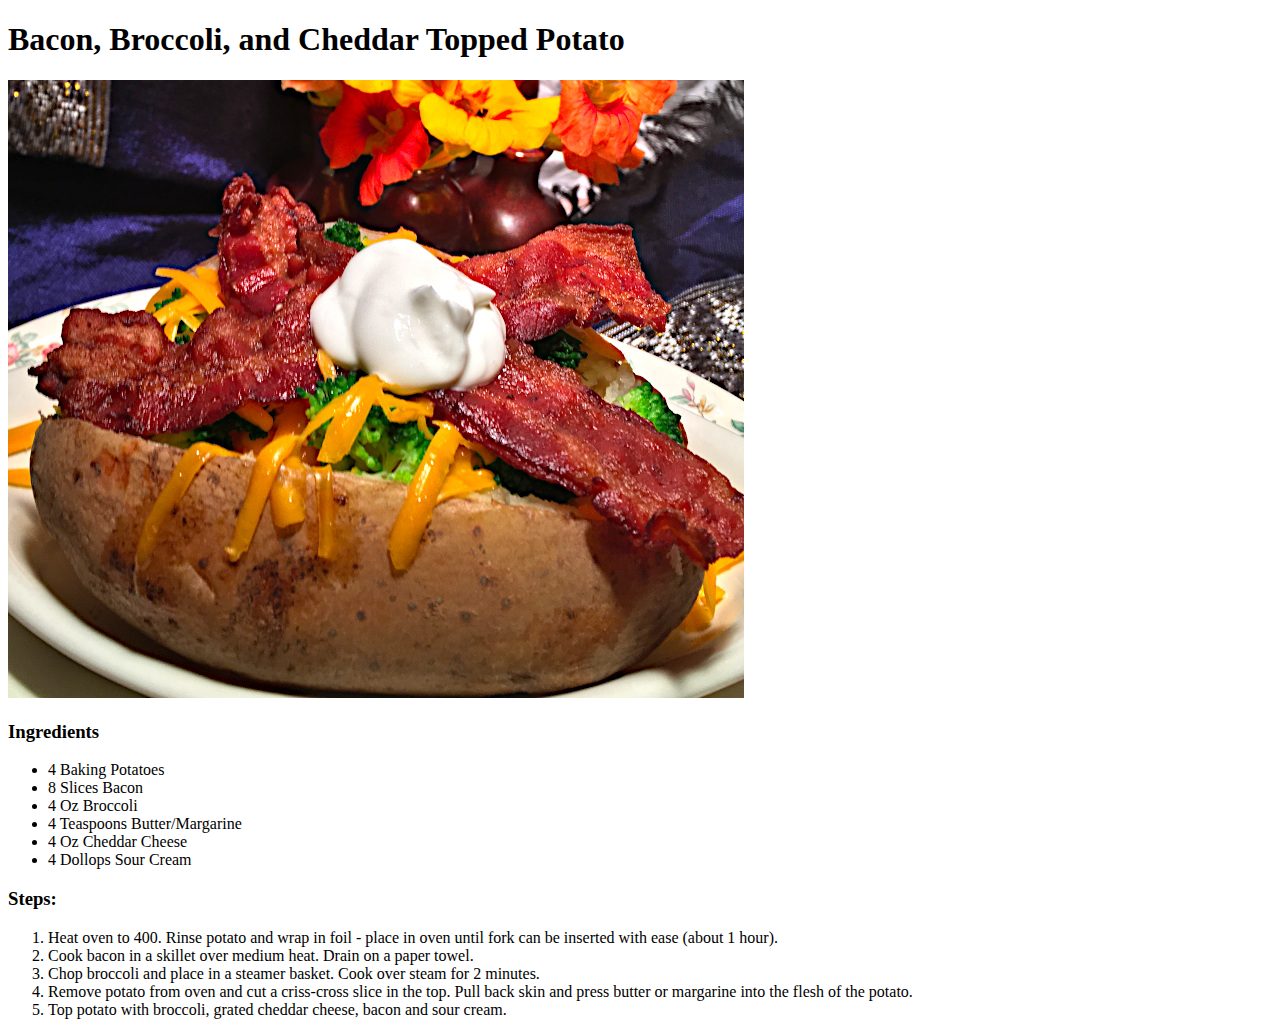
==== recipes/loaded_potato.html @ e85f409a "Added index, 2 recipeswith images" ====
<!DOCTYPE html>
<html>
    <head>
        <meta charset="UTF-8">
        <title>Bacon, Broccoli, and Cheddar Topped Potato</title>
    </head>

    <body>
        <h1>Bacon, Broccoli, and Cheddar Topped Potato</h1>
        <img src="../images/Bacon-Broccoli-and-Cheddar-Topped-Potato.jpg" a="bacon broccoli and cheddar topped potato">
        <h3>Ingredients</h3>
        <ul>
            <li>4 Baking Potatoes</li>
            <li>8 Slices Bacon</li>
            <li>4 Oz Broccoli</li>
            <li>4 Teaspoons Butter/Margarine</li>
            <li>4 Oz Cheddar Cheese</li>
            <li>4 Dollops Sour Cream</li>
        </ul>
        <h3>Steps:</h3>
        <ol>
            <li>Heat oven to 400. Rinse potato and wrap in foil - place in oven until fork can be inserted with ease (about 1 hour).</li>
            <li>Cook bacon in a skillet over medium heat. Drain on a paper towel.</li>
            <li>Chop broccoli and place in a steamer basket. Cook over steam for 2 minutes.</li>
            <li>Remove potato from oven and cut a criss-cross slice in the top. Pull back skin and press butter or margarine into the flesh of the potato.</li>
            <li>Top potato with broccoli, grated cheddar cheese, bacon and sour cream.</li>
        </ol>
    </body>
</html>
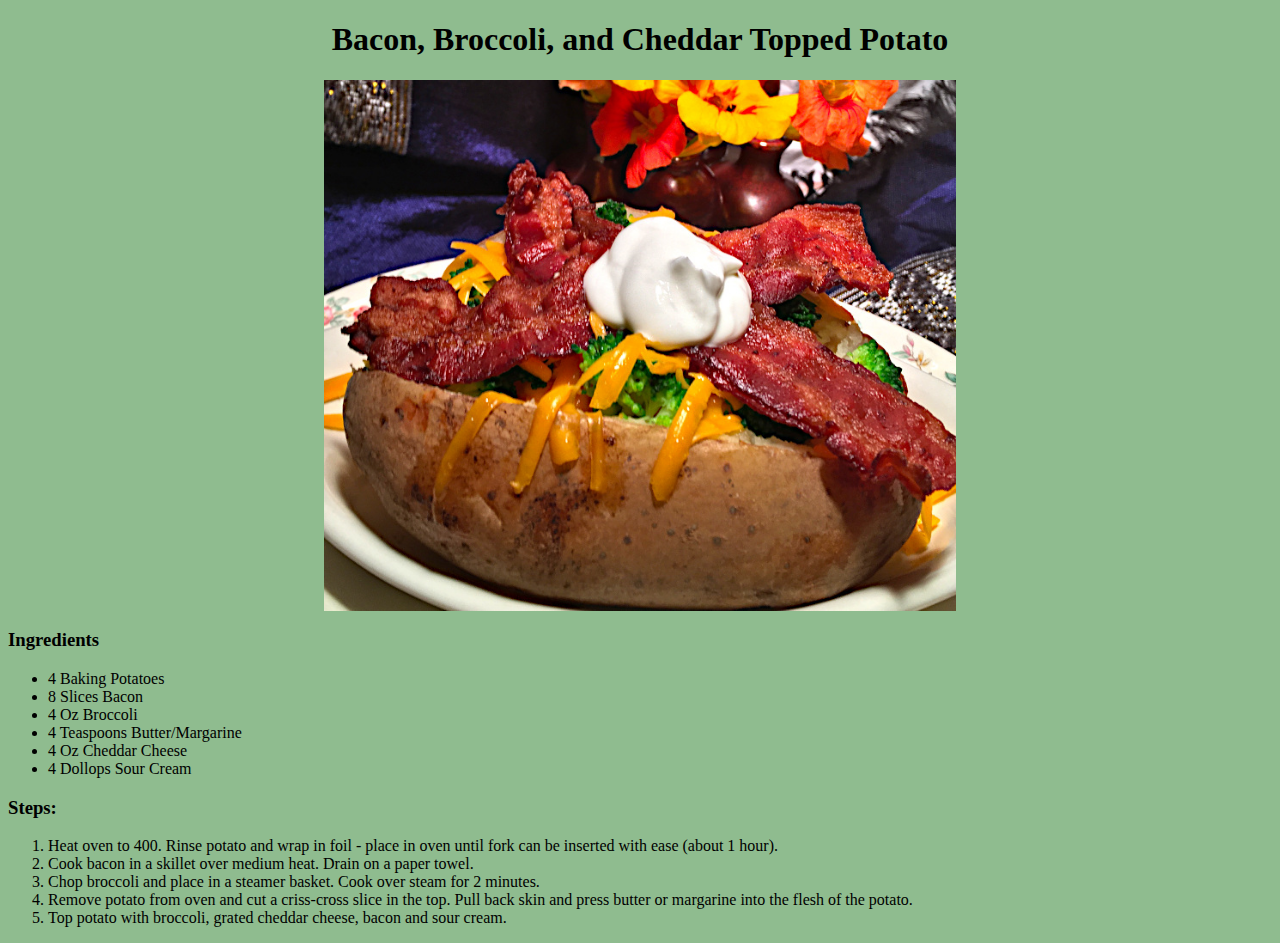
==== commit 836dff8e: "Added bg color, formatted text/imgs" ====
--- a/recipes/loaded_potato.html
+++ b/recipes/loaded_potato.html
@@ -3,6 +3,7 @@
     <head>
         <meta charset="UTF-8">
         <title>Bacon, Broccoli, and Cheddar Topped Potato</title>
+        <link rel="stylesheet" href="../styles.css">
     </head>
 
     <body>
--- a/styles.css
+++ b/styles.css
@@ -0,0 +1,23 @@
+body {
+    background-color: darkseagreen;
+}
+
+img {
+    display: block;
+    margin-left: auto;
+    margin-right: auto;
+    width: 50%
+}
+
+.recipe-list {
+    display: block;
+    margin-left: auto;
+    margin-right: auto;
+    text-align: center;
+    width: 50%;
+    list-style: none;
+}
+
+h1 {
+    text-align: center;
+}